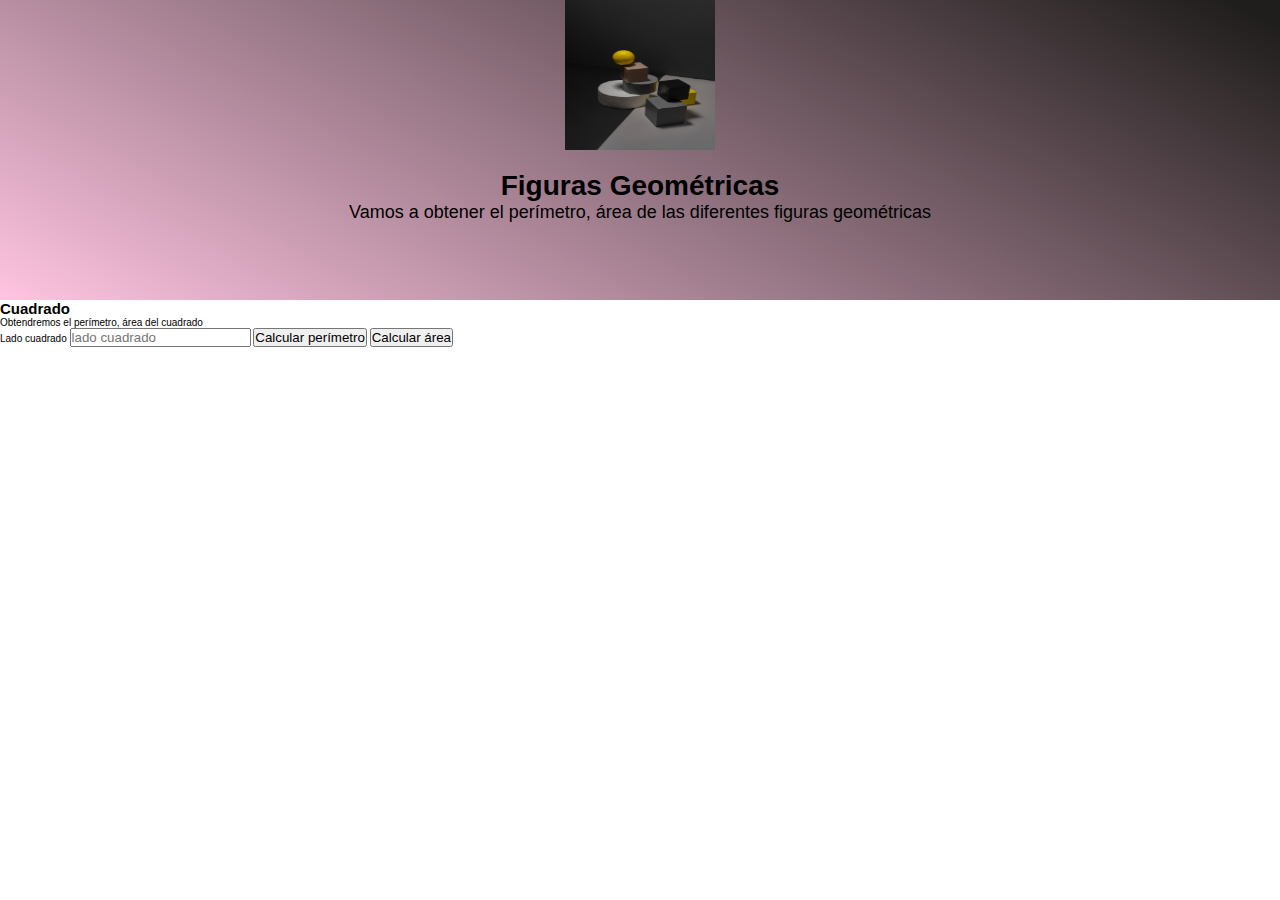
==== figure.html @ deaa608d "Cambio de nombre de archivo html y javascript" ====
<!DOCTYPE html>
<html lang="en">
<head>
    <meta charset="UTF-8">
    <meta name="viewport" content="width=device-width, initial-scale=1.0">
    <title>Perímetro</title>
    <link rel="stylesheet" href="./css/style.css">
</head>
<body>
    <header>
        <img src="./assets/images/ geometric figures.jpg" alt="LogoTipo-Geometric-Figure">
        <div class="header--title-container">
            <h1>Figuras Geométricas</h1>
            <p>Vamos a obtener el perímetro, área de las diferentes figuras geométricas</p>
        </div>
    </header>
    <main>
        <section>
            <div class="main-container--title">
                <h2>Cuadrado</h2>
                <p>Obtendremos el perímetro, área del cuadrado</p>
            </div>
            <section class="main--form-container">
                <form action="">
                    <label for="side">
                        <span>Lado cuadrado</span>
                        <input type="number" id="side" name="side" placeholder="lado cuadrado" required>
                    </label>
                    <button type="button"id="perimeter">Calcular perímetro</button>
                    <button type="button"id="area">Calcular área</button>
                    <p id="result"></p>
                </form>
            </section>
        </section>
    </main>
    <footer></footer>
    <script src="./figure.js"></script>
</body>
</html>
---- css/style.css ----
* {
    box-sizing: border-box;
    margin: 0;
    padding: 0;
}

html {
    font-size: 62.5%;
    font-family: sans-serif;
}

header {
    position: relative;
    display: flex;
    flex-direction: column;
    justify-content: center;
    width: 100%;
    height: 300px;
    text-align: center;
    background: linear-gradient(207.8deg, #201E1C 2.69%, #FFC4E1 100%);
}

header img {
    width: 150px;
    height: 150px;
    align-self: center;
}

.header--title-container {
    width: 90%;
    min-width: 288px;
    max-width: 900px;
    height: 220px;
    margin-top: 20px;
    align-self: center;
}

.header--title-container h1 {
    font-size: 2.8rem;
}

.header--title-container p {
    font-size: 1.8rem;
}
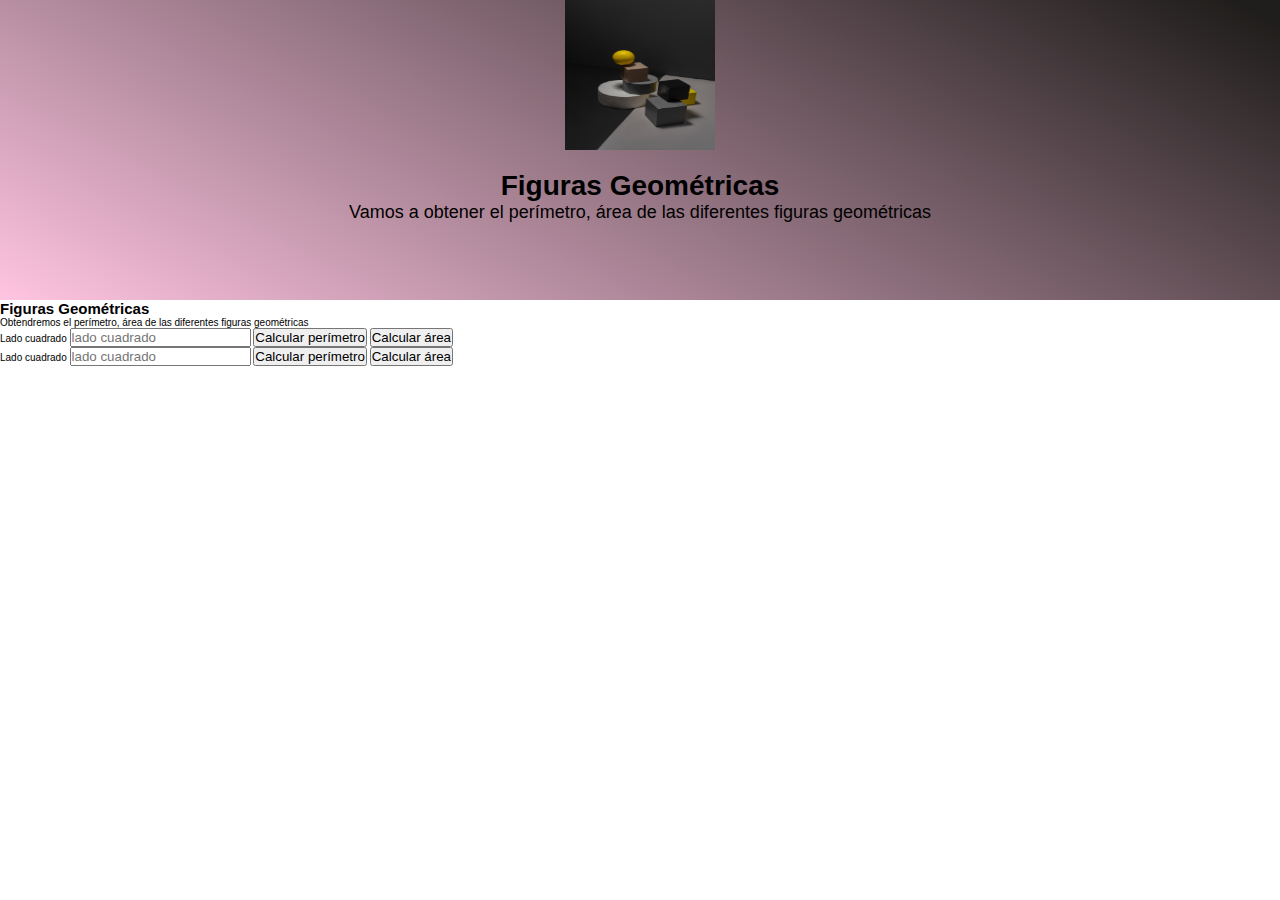
==== commit be059bd9: "Cambiando título y párrafo del header" ====
--- a/figure.html
+++ b/figure.html
@@ -17,10 +17,19 @@
     <main>
         <section>
             <div class="main-container--title">
-                <h2>Cuadrado</h2>
-                <p>Obtendremos el perímetro, área del cuadrado</p>
+                <h2>Figuras Geométricas</h2>
+                <p>Obtendremos el perímetro, área de las diferentes figuras geométricas</p>
             </div>
             <section class="main--form-container">
+                <form action="">
+                    <label for="side">
+                        <span>Lado cuadrado</span>
+                        <input type="number" id="side" name="side" placeholder="lado cuadrado" required>
+                    </label>
+                    <button type="button"id="perimeter">Calcular perímetro</button>
+                    <button type="button"id="area">Calcular área</button>
+                    <p id="result"></p>
+                </form>
                 <form action="">
                     <label for="side">
                         <span>Lado cuadrado</span>
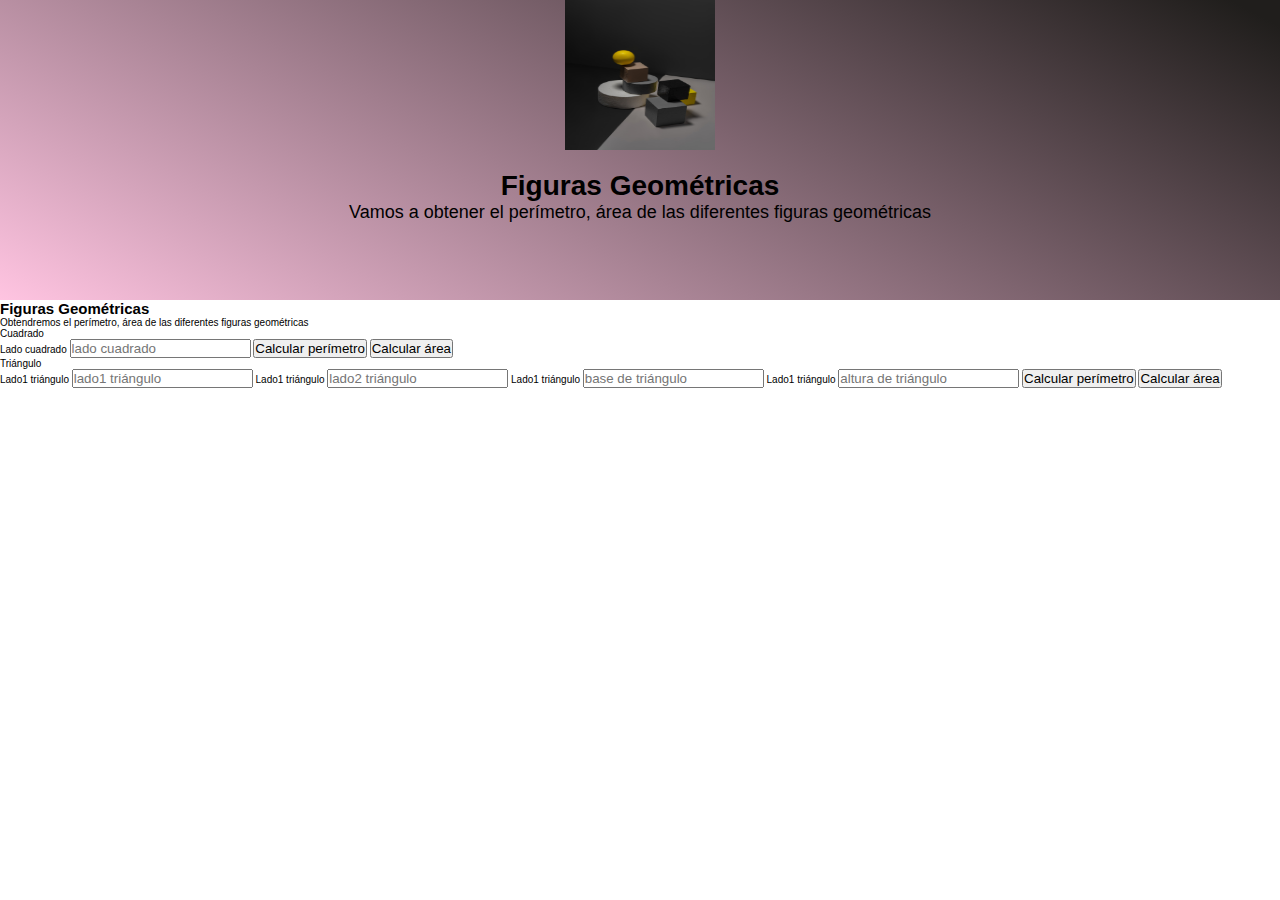
==== commit 8e5cce26: "Calculando perímetro y área de triángulo" ====
--- a/figure.html
+++ b/figure.html
@@ -22,6 +22,7 @@
             </div>
             <section class="main--form-container">
                 <form action="">
+                    <p>Cuadrado</p>
                     <label for="side">
                         <span>Lado cuadrado</span>
                         <input type="number" id="side" name="side" placeholder="lado cuadrado" required>
@@ -31,13 +32,26 @@
                     <p id="result"></p>
                 </form>
                 <form action="">
-                    <label for="side">
-                        <span>Lado cuadrado</span>
-                        <input type="number" id="side" name="side" placeholder="lado cuadrado" required>
+                    <p>Triángulo</p>
+                    <label for="triangleSide1">
+                        <span>Lado1 triángulo</span>
+                        <input type="number" id="triangleSide1" name="triangleSide1" placeholder="lado1 triángulo" required>
                     </label>
-                    <button type="button"id="perimeter">Calcular perímetro</button>
-                    <button type="button"id="area">Calcular área</button>
-                    <p id="result"></p>
+                    <label for="triangleSide2">
+                        <span>Lado1 triángulo</span>
+                        <input type="number" id="triangleSide2" name="triangleSide2" placeholder="lado2 triángulo" required>
+                    </label>
+                    <label for="triangleBase">
+                        <span>Lado1 triángulo</span>
+                        <input type="number" id="triangleBase" name="triangleBase" placeholder="base de triángulo" required>
+                    </label>
+                    <label for="triangleHeight">
+                        <span>Lado1 triángulo</span>
+                        <input type="number" id="triangleHeight" name="triangleHeight" placeholder="altura de triángulo" required>
+                    </label>
+                    <button type="button"id="trianglePerimeter">Calcular perímetro</button>
+                    <button type="button"id="triangleArea">Calcular área</button>
+                    <p id="triangleResult"></p>
                 </form>
             </section>
         </section>
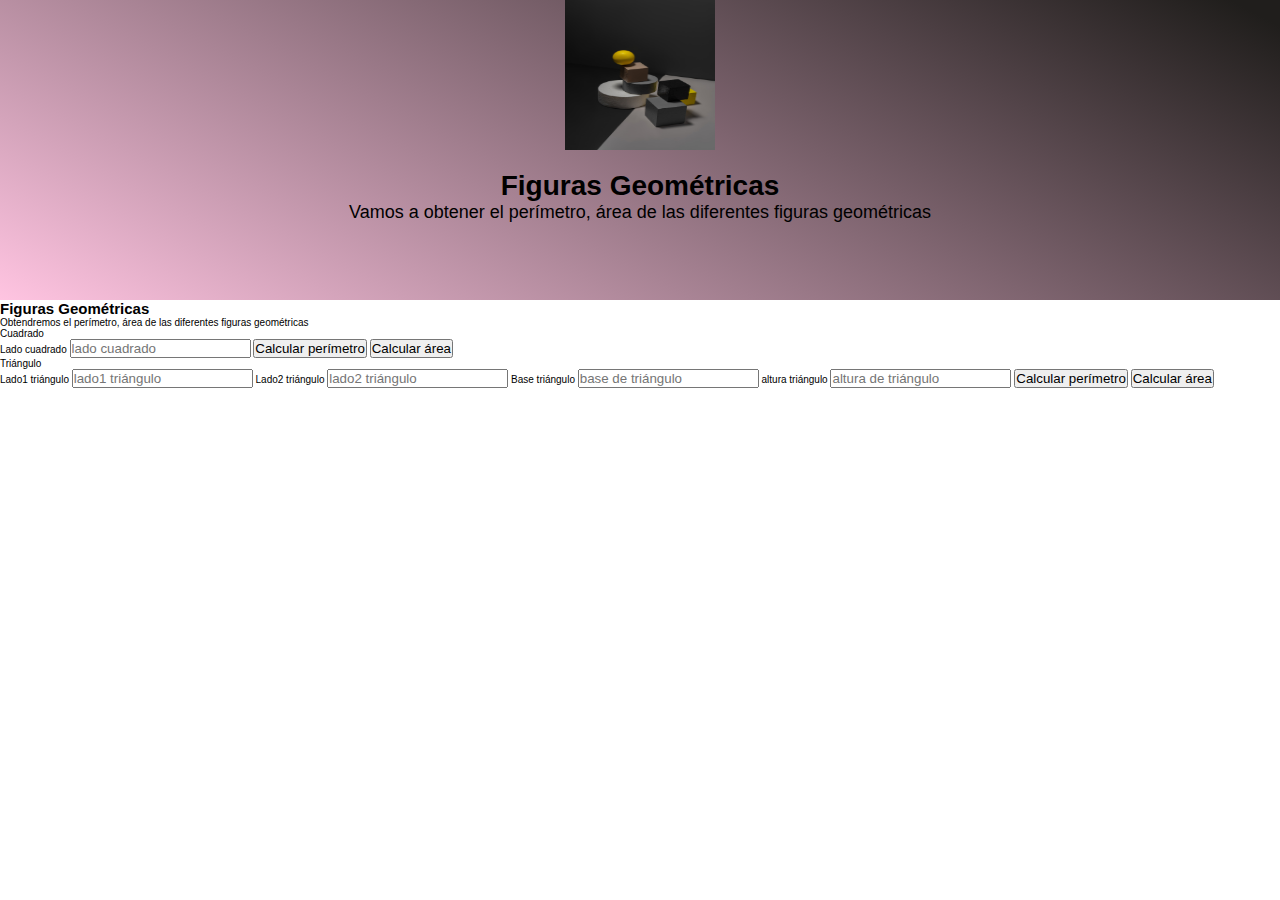
==== commit 13465f51: "Cambiando el label del formulario del triángulo" ====
--- a/figure.html
+++ b/figure.html
@@ -38,15 +38,15 @@
                         <input type="number" id="triangleSide1" name="triangleSide1" placeholder="lado1 triángulo" required>
                     </label>
                     <label for="triangleSide2">
-                        <span>Lado1 triángulo</span>
+                        <span>Lado2 triángulo</span>
                         <input type="number" id="triangleSide2" name="triangleSide2" placeholder="lado2 triángulo" required>
                     </label>
                     <label for="triangleBase">
-                        <span>Lado1 triángulo</span>
+                        <span>Base triángulo</span>
                         <input type="number" id="triangleBase" name="triangleBase" placeholder="base de triángulo" required>
                     </label>
                     <label for="triangleHeight">
-                        <span>Lado1 triángulo</span>
+                        <span>altura triángulo</span>
                         <input type="number" id="triangleHeight" name="triangleHeight" placeholder="altura de triángulo" required>
                     </label>
                     <button type="button"id="trianglePerimeter">Calcular perímetro</button>
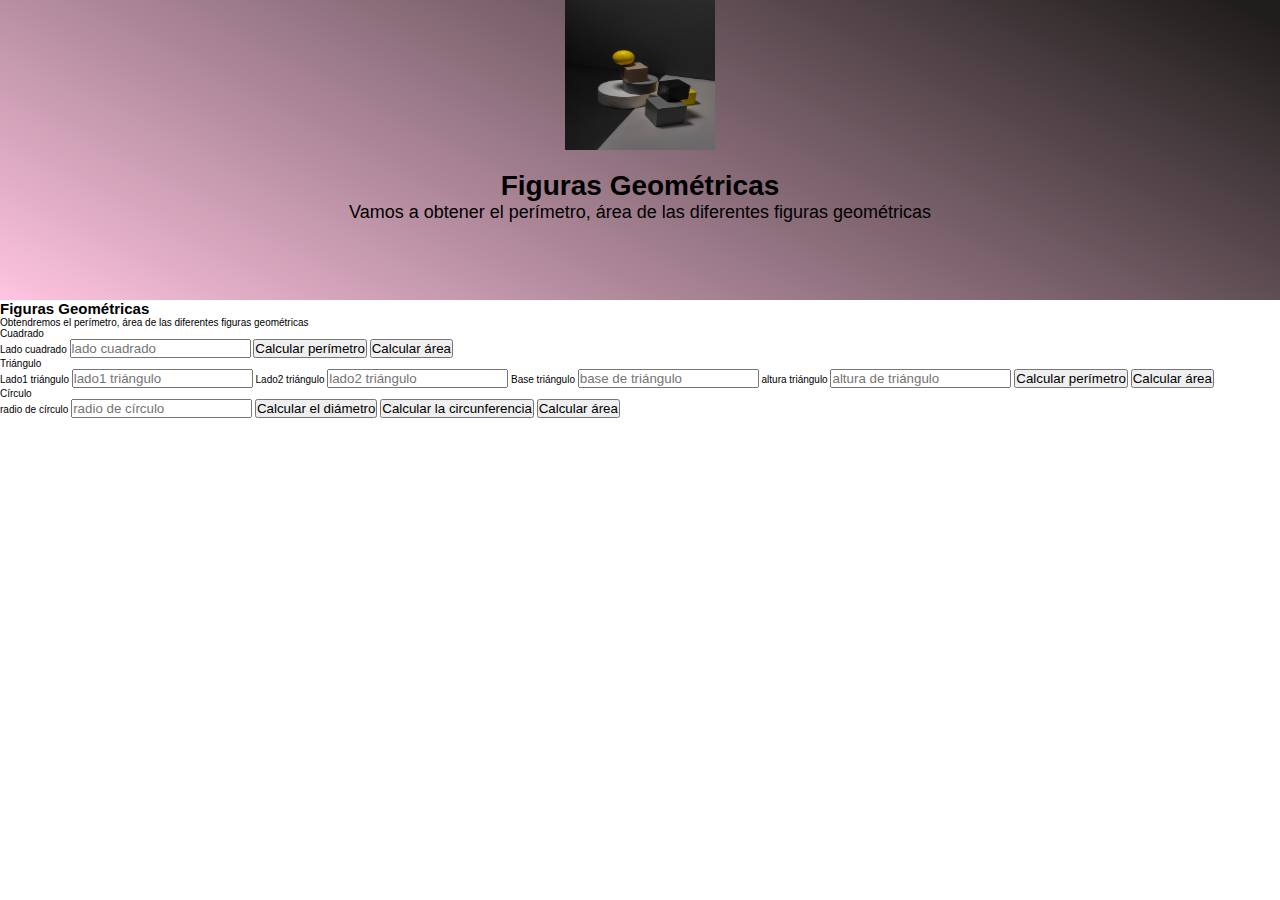
==== commit a399962f: "Obteniendo diámetro, circunferencia y área del círculo" ====
--- a/figure.html
+++ b/figure.html
@@ -3,7 +3,7 @@
 <head>
     <meta charset="UTF-8">
     <meta name="viewport" content="width=device-width, initial-scale=1.0">
-    <title>Perímetro</title>
+    <title>Figuras Geométricas</title>
     <link rel="stylesheet" href="./css/style.css">
 </head>
 <body>
@@ -53,6 +53,17 @@
                     <button type="button"id="triangleArea">Calcular área</button>
                     <p id="triangleResult"></p>
                 </form>
+                <form action="">
+                    <p>Círculo</p>
+                    <label for="radio">
+                        <span>radio de círculo</span>
+                        <input type="number" id="radio" name="radio" placeholder="radio de círculo" required>
+                    </label>
+                    <button type="button"id="circleDiameter">Calcular el diámetro</button>
+                    <button type="button"id="circleCircunference">Calcular la circunferencia</button>
+                    <button type="button"id="circleArea">Calcular área</button>
+                    <p id="circleResult"></p>
+                </form>
             </section>
         </section>
     </main>
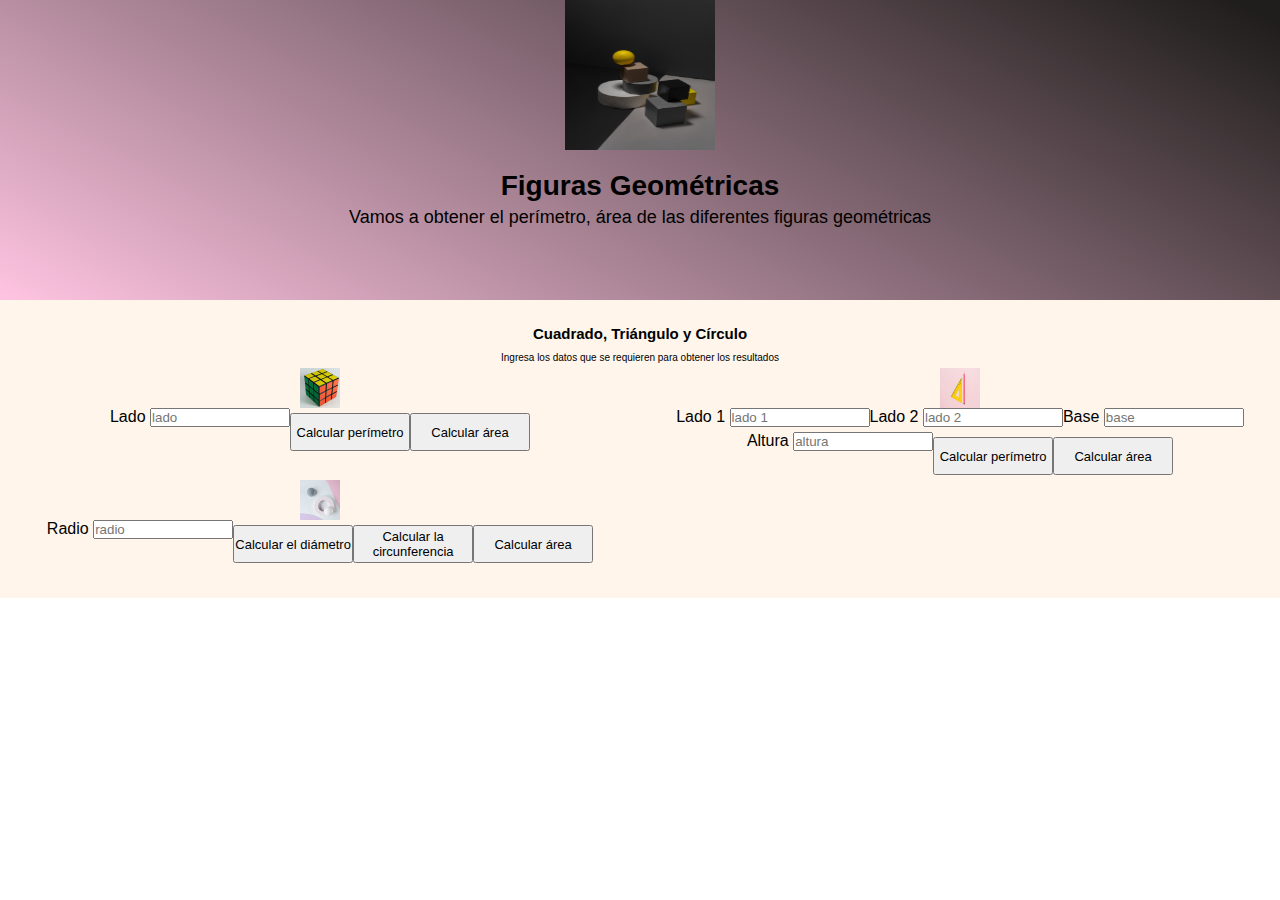
==== commit c0a13e13: "Estilo en las secciones del body" ====
--- a/figure.html
+++ b/figure.html
@@ -15,55 +15,65 @@
         </div>
     </header>
     <main>
-        <section>
-            <div class="main-container--title">
-                <h2>Figuras Geométricas</h2>
-                <p>Obtendremos el perímetro, área de las diferentes figuras geométricas</p>
-            </div>
-            <section class="main--form-container">
-                <form action="">
-                    <p>Cuadrado</p>
-                    <label for="side">
-                        <span>Lado cuadrado</span>
-                        <input type="number" id="side" name="side" placeholder="lado cuadrado" required>
-                    </label>
-                    <button type="button"id="perimeter">Calcular perímetro</button>
-                    <button type="button"id="area">Calcular área</button>
+        <div class="main-container--title">
+            <h2>Cuadrado, Triángulo y Círculo</h2>
+            <p>Ingresa los datos que se requieren para obtener los resultados</p>
+        </div>
+        <section class="main-sections">
+            <section class="main-section-figure">
+                <div class="container-figure">
+                    <img src="./assets/icons/square.jpg" alt="icon-square">
+                    <form action="">
+                        <label for="side">
+                            <span>Lado</span>
+                            <input type="number" id="side" name="side" placeholder="lado" required>
+                        </label>
+                        <button type="button"id="perimeter">Calcular perímetro</button>
+                        <button type="button"id="area">Calcular área</button>
+                    </form>
                     <p id="result"></p>
-                </form>
-                <form action="">
-                    <p>Triángulo</p>
-                    <label for="triangleSide1">
-                        <span>Lado1 triángulo</span>
-                        <input type="number" id="triangleSide1" name="triangleSide1" placeholder="lado1 triángulo" required>
-                    </label>
-                    <label for="triangleSide2">
-                        <span>Lado2 triángulo</span>
-                        <input type="number" id="triangleSide2" name="triangleSide2" placeholder="lado2 triángulo" required>
-                    </label>
-                    <label for="triangleBase">
-                        <span>Base triángulo</span>
-                        <input type="number" id="triangleBase" name="triangleBase" placeholder="base de triángulo" required>
-                    </label>
-                    <label for="triangleHeight">
-                        <span>altura triángulo</span>
-                        <input type="number" id="triangleHeight" name="triangleHeight" placeholder="altura de triángulo" required>
-                    </label>
-                    <button type="button"id="trianglePerimeter">Calcular perímetro</button>
-                    <button type="button"id="triangleArea">Calcular área</button>
-                    <p id="triangleResult"></p>
-                </form>
-                <form action="">
-                    <p>Círculo</p>
-                    <label for="radio">
-                        <span>radio de círculo</span>
-                        <input type="number" id="radio" name="radio" placeholder="radio de círculo" required>
-                    </label>
-                    <button type="button"id="circleDiameter">Calcular el diámetro</button>
-                    <button type="button"id="circleCircunference">Calcular la circunferencia</button>
-                    <button type="button"id="circleArea">Calcular área</button>
-                    <p id="circleResult"></p>
-                </form>
+                </div>
+            </section>
+            <section class="main-section-figure">
+                <div class="container-figure">
+                    <img src="./assets/icons/triangle.jpg" alt="">
+                    <form action="">
+                        <label for="triangleSide1">
+                            <span>Lado 1</span>
+                            <input type="number" id="triangleSide1" name="triangleSide1" placeholder="lado 1" required>
+                        </label>
+                        <label for="triangleSide2">
+                            <span>Lado 2</span>
+                            <input type="number" id="triangleSide2" name="triangleSide2" placeholder="lado 2" required>
+                        </label>
+                        <label for="triangleBase">
+                            <span>Base</span>
+                            <input type="number" id="triangleBase" name="triangleBase" placeholder="base" required>
+                        </label>
+                        <label for="triangleHeight">
+                            <span>Altura</span>
+                            <input type="number" id="triangleHeight" name="triangleHeight" placeholder="altura" required>
+                        </label>
+                        <button type="button"id="trianglePerimeter">Calcular perímetro</button>
+                        <button type="button"id="triangleArea">Calcular área</button>
+                        <p id="triangleResult"></p>
+                    </form>
+                </div>
+            </section>
+            <section class="main-section-figure">  
+                <div class="container-figure">
+                    <img src="./assets/icons/circle.jpg" alt="">
+                    <form action="">
+                        <label for="radio">
+                            <span>Radio</span>
+                            <input type="number" id="radio" name="radio" placeholder="radio" required>
+                        </label>
+                        <button type="button"id="circleDiameter">Calcular el diámetro</button>
+                        <button type="button"id="circleCircunference">Calcular la circunferencia</button>
+                        <button type="button"id="circleArea">Calcular área</button>
+                        <p id="circleResult"></p>
+                    </form>
+                </div>             
             </section>
         </section>
     </main>
--- a/css/style.css
+++ b/css/style.css
@@ -1,3 +1,9 @@
+:root {
+    --pastel-pink: #FFF5EB;
+    --pastel-lilac: #C490E4;
+    --pastel-orange: #FBC6A4;
+}
+
 * {
     box-sizing: border-box;
     margin: 0;
@@ -41,4 +47,63 @@
 
 .header--title-container p {
     font-size: 1.8rem;
+}
+
+main {
+    width: 100%;
+    height: auto;
+    padding-top: 20px;
+    padding-bottom: 30px;
+    background-color: var(--pastel-pink);
+}
+
+.main-container--title {
+    text-align: center;
+}
+
+.main-container--title h2, p {
+    padding: 5px 0;
+}
+
+.main-sections {
+    display: grid;
+    grid-template-columns: 1fr 1fr;
+}
+
+.main-section-figure {
+    width: 100%;
+    height: auto;
+}
+
+.container-figure {
+    display: flex;
+    flex-direction: column;
+    padding: 0 10px;
+}
+
+.container-figure img {
+    width: 40px;
+    align-self: center;
+}
+
+.container-figure form {
+    display: flex;
+    flex-wrap: wrap;
+    justify-content: center;
+}
+
+.container-figure form label {
+    font-size: 1.6rem;
+    padding-bottom: 5px;
+}
+
+.container-figure form input {
+    width: 140px;
+}
+
+.container-figure form button {
+    width: 120px;
+    height: 38px;
+    margin: 5px 0;
+    font-size: 1.3rem;
 }